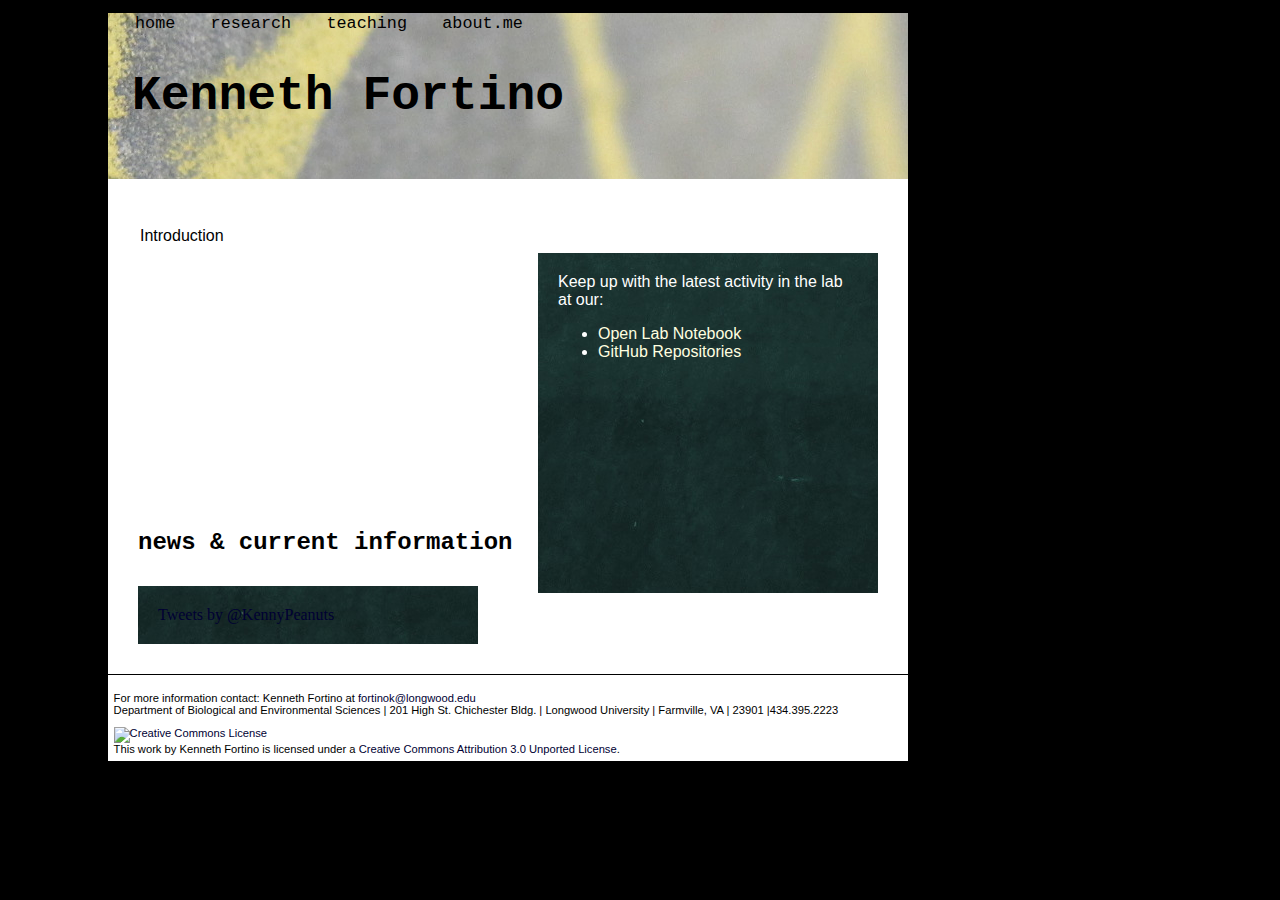
==== index.html @ a1793d67 "Began altering the content and formatting for my LU webpage." ====
<!-- Kenneth Fortino Home page -->
<!DOCTYPE thml PUBLIC "-//W3C//DTD XHTML 1.0 Transitional//EN"
"http://www.w3.org/RT/xhtml1/DTD/xhtml1-transitional.dtd">
<html xmlns="http://www.w3.org/1999/xhtml"> <!-- specifying using XHTML -->

<head><meta http-equiv="content-type" content="text/html; charset=utf-8" />
<title>Kenneth Fortino</title>
<link rel="stylesheet" type="text/css" href="simple.css" /> <!-- links to fortino.css stylesheet-->
</head>

<body>
<div id="wrap">

<div class="header">
  <h1><a href="index.html" class="header_link">Kenneth Fortino</a></h1>
<div class="menu">
    <a href="index.html" class="menu_link">home</a> <a href="./pages/research.html" class="menu_link">research</a> <a href="./pages/teaching.html" class="menu_link">teaching</a> <a href="./pages/about.html" class="menu_link">about.me</a>
</div> <!-- close menu-->
</div> <!-- close header-->

<p class="entry">
Introduction
</p>

<h2>news & current information</h2>
<div class="feed"> <!-- provide Twitter feed Widget -->
<a class="twitter-timeline" href="https://twitter.com/KennyPeanuts" data-widget-id="355389692184780801">Tweets by @KennyPeanuts</a>
<script>!function(d,s,id){var js,fjs=d.getElementsByTagName(s)[0],p=/^http:/.test(d.location)?'http':'https';if(!d.getElementById(id)){js=d.createElement(s);js.id=id;js.src=p+"://platform.twitter.com/widgets.js";fjs.parentNode.insertBefore(js,fjs);}}(document,"script","twitter-wjs");</script>
</div> <!-- close feed -->

<div class="news">
Keep up with the latest activity in the lab at our:
<ul>
  <li><a style="color: #FFFFE0;" href="http://blogs.longwood.edu/fortinolabnotebook/">Open Lab Notebook</a></li>
  <li><a style="color: #FFFFE0;" href="https://github.com/KennyPeanuts">GitHub Repositories</a></li>
</ul> 
</div><!-- close news-->



<div id="footer">
<p>For more information contact: Kenneth Fortino at <a href="mailto:fortinok@longwood.edu">fortinok@longwood.edu</a> <br />Department of Biological and Environmental Sciences | 201 High St. Chichester Bldg. | Longwood University | Farmville, VA | 23901 |434.395.2223</p>
<a rel="license" href="http://creativecommons.org/licenses/by/3.0/deed.en_US"><img alt="Creative Commons License" style="border-width:0" src="http://i.creativecommons.org/l/by/3.0/80x15.png" /></a><br />This work by <span xmlns:cc="http://creativecommons.org/ns#" property="cc:attributionName">Kenneth Fortino</span> is licensed under a <a rel="license" href="http://creativecommons.org/licenses/by/3.0/deed.en_US">Creative Commons Attribution 3.0 Unported License</a>.  
</div><!--close footer-->
</div><!--close wrap-->
</body>
</html>
---- simple.css ----
/* The simple stylesheet for Kenneth Fortino Webpage */

/* global styles */
a:link{color: #000033; text-decoration: none;}
a:visited{color: #000033; text-decoration: none;}
a:hover{/*background: #000000; color: #FFFFFF; */text-decoration: underline;}
/*styles menu links*/
a.menu_link:link{color: black; text-decoration: none;}
a.menu_link:visited{color: #000000; text-decoration: none;}
a.menu_link:hover{text-decoration: underline;}
/*makes header title a link to the homepage*/
a.header_link:link{color: black; text-decoration: none;}
a.header_link:visited{color: black; text-decoration: none;}
a.header_link:hover{background: none; color: black; text-decoration: none;}
h2 {font-family: "Courier", sans-serif; margin-left: 30px}
h3 {font-family: "Courier", sans-serif; margin-left: 20px}
h4 {font-family: "Courier", sans-serif; margin-left: 15px}
p {font-family: "Helvetica";}

/*selector styles*/
body{background: #000000; /*url(./pics/blackboard/blackboard.JPG) center center;*/
          padding: 5px 100px 5px 100px;
}/* puts background behind everything*/

div#wrap{background: #FFFFFF; 
                  max-width: 800px;
                  /*min-height: 500px;*/
                  position: relative;
                  overflow: hidden;
 } /*puts background on box in center*/

.header{background: url(./pics/blackboard/chalk.JPG) center;
        font-family: "Courier", sans-serif; 
                     font-size: 1.5em; 
                     /*border-bottom: 1px double;*/
                    /* border-top: 10px double;*/ 
                     padding: 1em;
                     position: relative;
 } /* formats title header */

.menu{font-family: "Courier", sans-serif; 
                   font-size: 0.7em; 
                   font-weight: normal; 
                   position: absolute; top: 1px; left: 27px;
                   word-spacing: 1.5em;
 } /* formats menu */

.news{background: url(./pics/blackboard/blackboard.JPG) center center;
           font-family: "Helvetica";
           color: #FFFFFF; 
           text-align: left; 
           padding: 20px;
           position: absolute; top: 210px; left: 400px;
           margin: 30px;
           min-height: 300px;
           max-width: 300px;
           /*max-height: 300px;*/
           overflow: scroll; 
} /* formats news box on homepage */

.feed{background: url(./pics/blackboard/blackboard.JPG) center center;
           color: #FFFF00; 
           text-align: left; 
           padding: 20px;
          /* position: absolute; top: 220px; left: 400px; */
           margin: 30px;
           max-width: 300px;
           /*max-height: 400px;*/
           /*overflow: scroll;*/ 
} /*formats twitter-feed box */ 

.entry{width: 50%;
           font-family: "Helvetica";
           color: #000000; 
           text-align: left; 
           padding: 2em;
           position: relative;
           min-height: 250px; 
} /* formats main text entries */

.list{width: 80%;
           font-family: "Helvetica";
           color: #000000; 
           text-align: left; 
           padding: 2em;
           position: relative;
           min-height: 250px; 
} /* formats list entries */

.photo{position: absolute; top: 50px; left: 450px;
             border: 5px solid #C0C0C0;
 } /* locates permanent photos */

div#footer{font-family: "Helvetica", sans-serif; 
                     font-size: 0.7em; 
                     /*border-bottom: 10px double;*/
                     border-top: 1px double; 
                     padding: 0.5em;
                     /*background: #A7A400;*/
                     /*position: absolute; top: -7em;*/
} /* formats footer */


/*
div#teaching{width: 30%;
                        font-family: "Helvetica";
                        color: #A7A400; 
                        text-align: center; 
                        position: relative; top: -5em; left: 22em; 
}

div#research{width: 30%;
                        font-family: "Helvetica";
                        color: #A7A400;  
                         text-align: center;  
                         position: relative; top: -10em; left: 42em; 
 }
*/
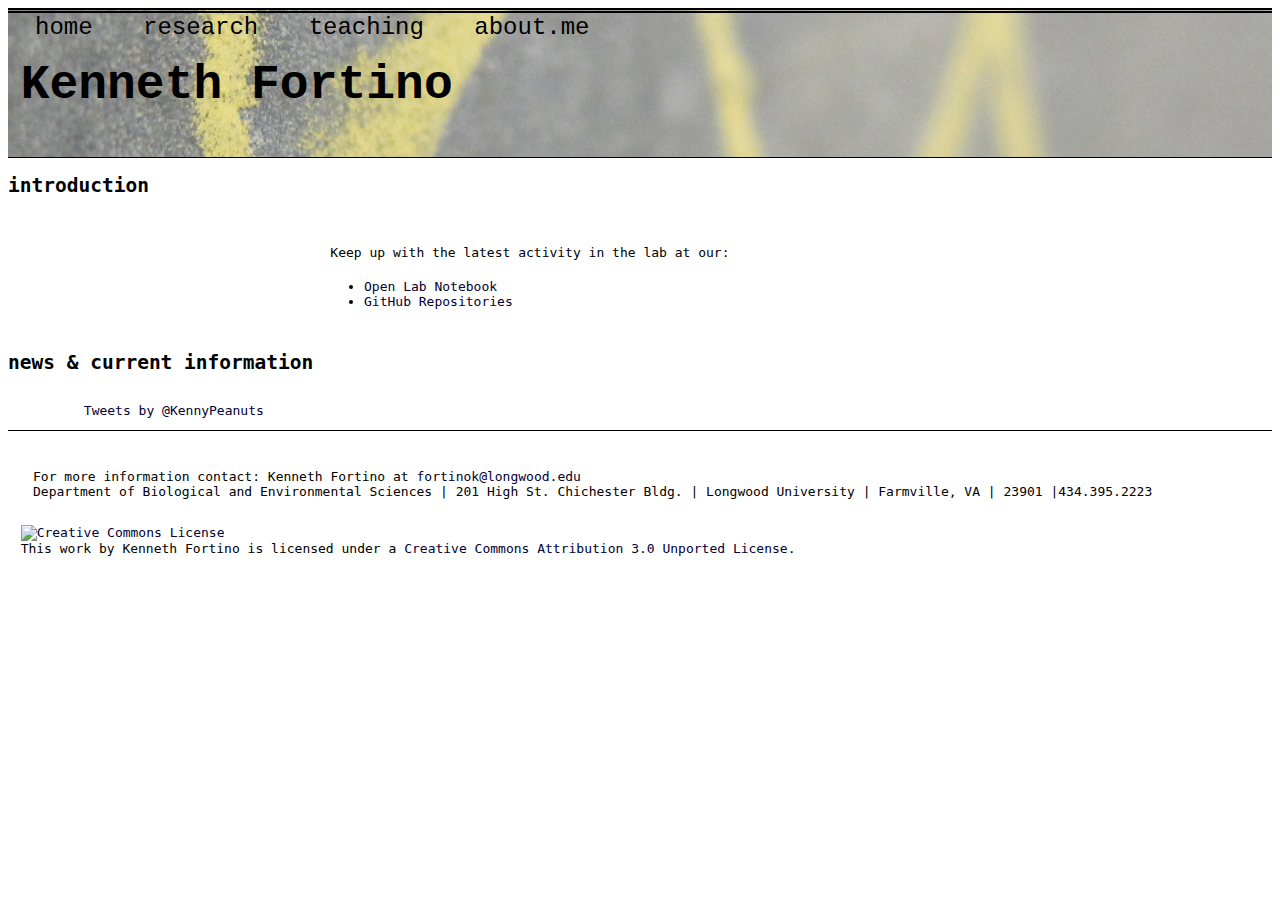
==== commit 3838e45c: "Created a very simple css file for the webpage to allow for more easily updated pages" ====
--- a/index.html
+++ b/index.html
@@ -5,11 +5,10 @@
 
 <head><meta http-equiv="content-type" content="text/html; charset=utf-8" />
 <title>Kenneth Fortino</title>
-<link rel="stylesheet" type="text/css" href="simple.css" /> <!-- links to fortino.css stylesheet-->
+<link rel="stylesheet" type="text/css" href="very-simple.css" /> <!-- links to fortino.css stylesheet-->
 </head>
 
 <body>
-<div id="wrap">
 
 <div class="header">
   <h1><a href="index.html" class="header_link">Kenneth Fortino</a></h1>
@@ -18,23 +17,27 @@
 </div> <!-- close menu-->
 </div> <!-- close header-->
 
-<p class="entry">
-Introduction
+<h2>
+introduction
+</h2>
+
+
+<div class="entry">
+<p>
+Keep up with the latest activity in the lab at our:
 </p>
+<ul>
+  <li><a href="http://blogs.longwood.edu/fortinolabnotebook/">Open Lab Notebook</a></li>
+  <li><a href="https://github.com/KennyPeanuts">GitHub Repositories</a></li>
+</ul> 
+</div><!-- close news-->
+
 
 <h2>news & current information</h2>
 <div class="feed"> <!-- provide Twitter feed Widget -->
-<a class="twitter-timeline" href="https://twitter.com/KennyPeanuts" data-widget-id="355389692184780801">Tweets by @KennyPeanuts</a>
+<a class="twitter-timeline" href="https://twitter.com/KennyPeanuts" data-widget-id="355730150194823170">Tweets by @KennyPeanuts</a>
 <script>!function(d,s,id){var js,fjs=d.getElementsByTagName(s)[0],p=/^http:/.test(d.location)?'http':'https';if(!d.getElementById(id)){js=d.createElement(s);js.id=id;js.src=p+"://platform.twitter.com/widgets.js";fjs.parentNode.insertBefore(js,fjs);}}(document,"script","twitter-wjs");</script>
 </div> <!-- close feed -->
-
-<div class="news">
-Keep up with the latest activity in the lab at our:
-<ul>
-  <li><a style="color: #FFFFE0;" href="http://blogs.longwood.edu/fortinolabnotebook/">Open Lab Notebook</a></li>
-  <li><a style="color: #FFFFE0;" href="https://github.com/KennyPeanuts">GitHub Repositories</a></li>
-</ul> 
-</div><!-- close news-->
 
 
 
@@ -42,7 +45,8 @@
 <p>For more information contact: Kenneth Fortino at <a href="mailto:fortinok@longwood.edu">fortinok@longwood.edu</a> <br />Department of Biological and Environmental Sciences | 201 High St. Chichester Bldg. | Longwood University | Farmville, VA | 23901 |434.395.2223</p>
 <a rel="license" href="http://creativecommons.org/licenses/by/3.0/deed.en_US"><img alt="Creative Commons License" style="border-width:0" src="http://i.creativecommons.org/l/by/3.0/80x15.png" /></a><br />This work by <span xmlns:cc="http://creativecommons.org/ns#" property="cc:attributionName">Kenneth Fortino</span> is licensed under a <a rel="license" href="http://creativecommons.org/licenses/by/3.0/deed.en_US">Creative Commons Attribution 3.0 Unported License</a>.  
 </div><!--close footer-->
-</div><!--close wrap-->
+
 </body>
+
 </html>
 
--- a/very-simple.css
+++ b/very-simple.css
@@ -0,0 +1,70 @@
+/* The simple stylesheet for Kenneth Fortino Webpage */
+
+/* global styles */
+a:link{color: #000033; text-decoration: none;}
+a:visited{color: #000033; text-decoration: none;}
+a:hover{/*background: #000000; color: #FFFFFF; */text-decoration: underline;}
+/*styles menu links*/
+a.menu_link:link{color: black; text-decoration: none;}
+a.menu_link:visited{color: #000000; text-decoration: none;}
+a.menu_link:hover{text-decoration: underline;}
+/*makes header title a link to the homepage*/
+a.header_link:link{color: black; text-decoration: none;}
+a.header_link:visited{color: black; text-decoration: none;}
+a.header_link:hover{background: none; color: black; text-decoration: none;}
+
+body {
+      font-family: monospace;
+      font-size: 1em;
+      }
+p {
+   font-family: monospace;
+   padding: 1%;
+   text-align: justify;
+  }
+
+
+.header{background: url(./pics/blackboard/chalk.JPG) center;
+        font-family: "Courier", monospace; 
+                     font-size: 1.5em; 
+                     border-top: 5px double;                      
+                     border-bottom: 1px double;
+                     padding: 1%;
+                     position: relative;
+ } /* formats title header */
+
+.menu{font-family: "Courier", sans-serif; 
+                   font-size: 1em; 
+                   font-weight: normal; 
+                   position: absolute; top: 1px; left: 27px;
+                   word-spacing: 1.5em;
+ } /* formats menu */
+
+
+.feed{/*background: url(./pics/blackboard/blackboard.JPG) center center;*/
+           margin-left: 5%;
+           margin-right: auto; 
+           padding: 1%;
+           max-width: 25%;
+ } /*formats twitter-feed box */ 
+
+.entry{    max-width: 50%;
+           margin-left: auto;
+           margin-right: auto;
+           text-align: left; 
+           padding: 1%;
+           position: relative;
+} /* formats main text entries */
+
+.photo{  max-width: 50%;
+         margin-left: auto;
+         margin-right: auto;
+} /* formats photos */
+         
+div#footer{font-family: monospace; 
+                     font-size: 1em; 
+                     /*border-bottom: 10px double;*/
+                     border-top: 1.5px double; 
+                     padding: 1%;
+} /* formats footer */
+
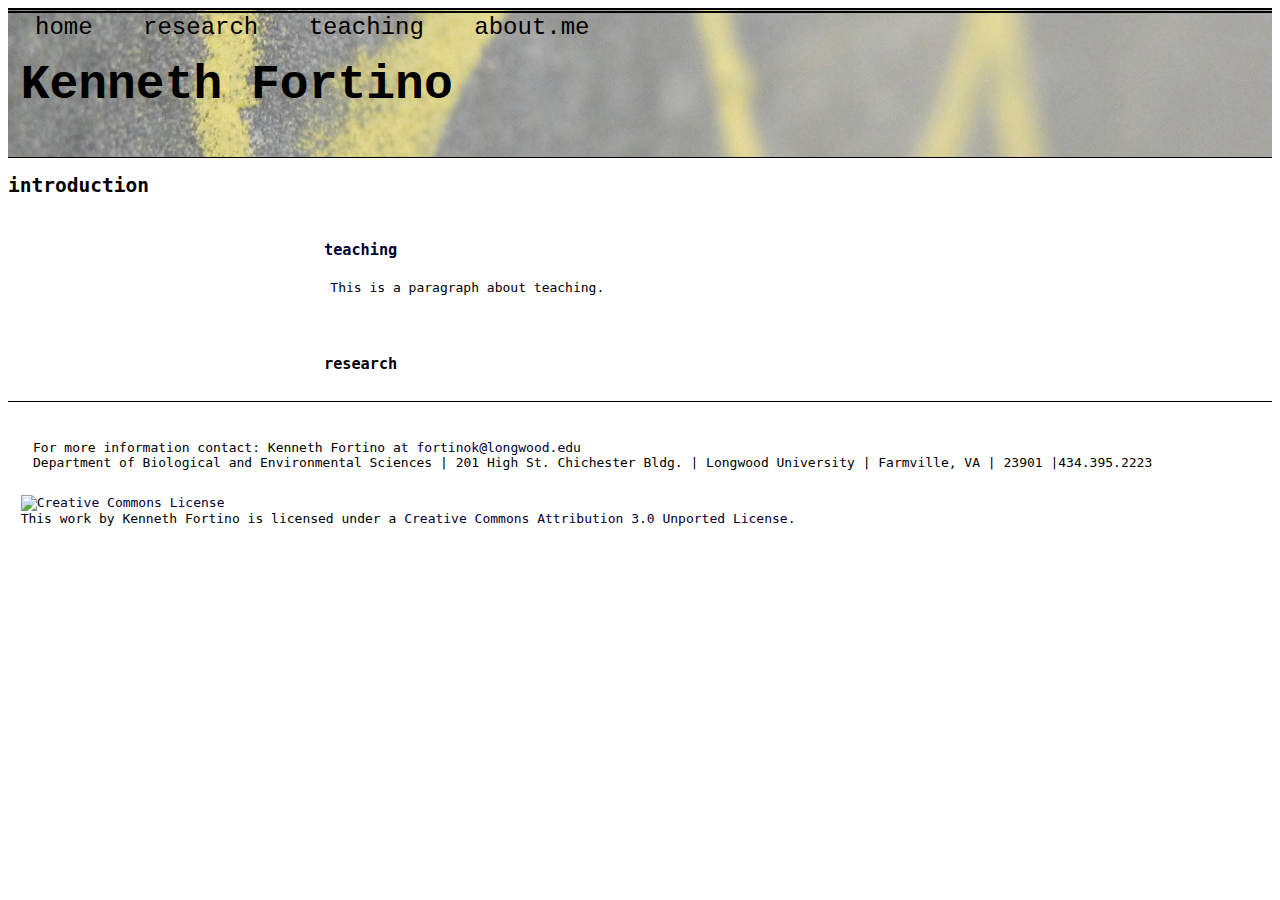
==== commit cb0a7d06: "updated content of research and index pages" ====
--- a/index.html
+++ b/index.html
@@ -21,20 +21,24 @@
 introduction
 </h2>
 
+<div class="entry">
+ <h3><a href="./pages/teaching.html">teaching</a></h3>
+  <p>
+
+This is a paragraph about teaching.
+
+  </p>
+</div> <!-- close teaching entry -->
 
 <div class="entry">
-<p>
-Keep up with the latest activity in the lab at our:
-</p>
-<ul>
-  <li><a href="http://blogs.longwood.edu/fortinolabnotebook/">Open Lab Notebook</a></li>
-  <li><a href="https://github.com/KennyPeanuts">GitHub Repositories</a></li>
-</ul> 
-</div><!-- close news-->
+ <h3>research</h3>
+  
+</div><!-- close research entry -->
 
-
+<!--
 <h2>news & current information</h2>
 <div class="feed"> <!-- provide Twitter feed Widget -->
+<!--
 <a class="twitter-timeline" href="https://twitter.com/KennyPeanuts" data-widget-id="355730150194823170">Tweets by @KennyPeanuts</a>
 <script>!function(d,s,id){var js,fjs=d.getElementsByTagName(s)[0],p=/^http:/.test(d.location)?'http':'https';if(!d.getElementById(id)){js=d.createElement(s);js.id=id;js.src=p+"://platform.twitter.com/widgets.js";fjs.parentNode.insertBefore(js,fjs);}}(document,"script","twitter-wjs");</script>
 </div> <!-- close feed -->
--- a/very-simple.css
+++ b/very-simple.css
@@ -23,6 +23,9 @@
    text-align: justify;
   }
 
+li {
+    padding: 1%;
+   }
 
 .header{background: url(./pics/blackboard/chalk.JPG) center;
         font-family: "Courier", monospace; 
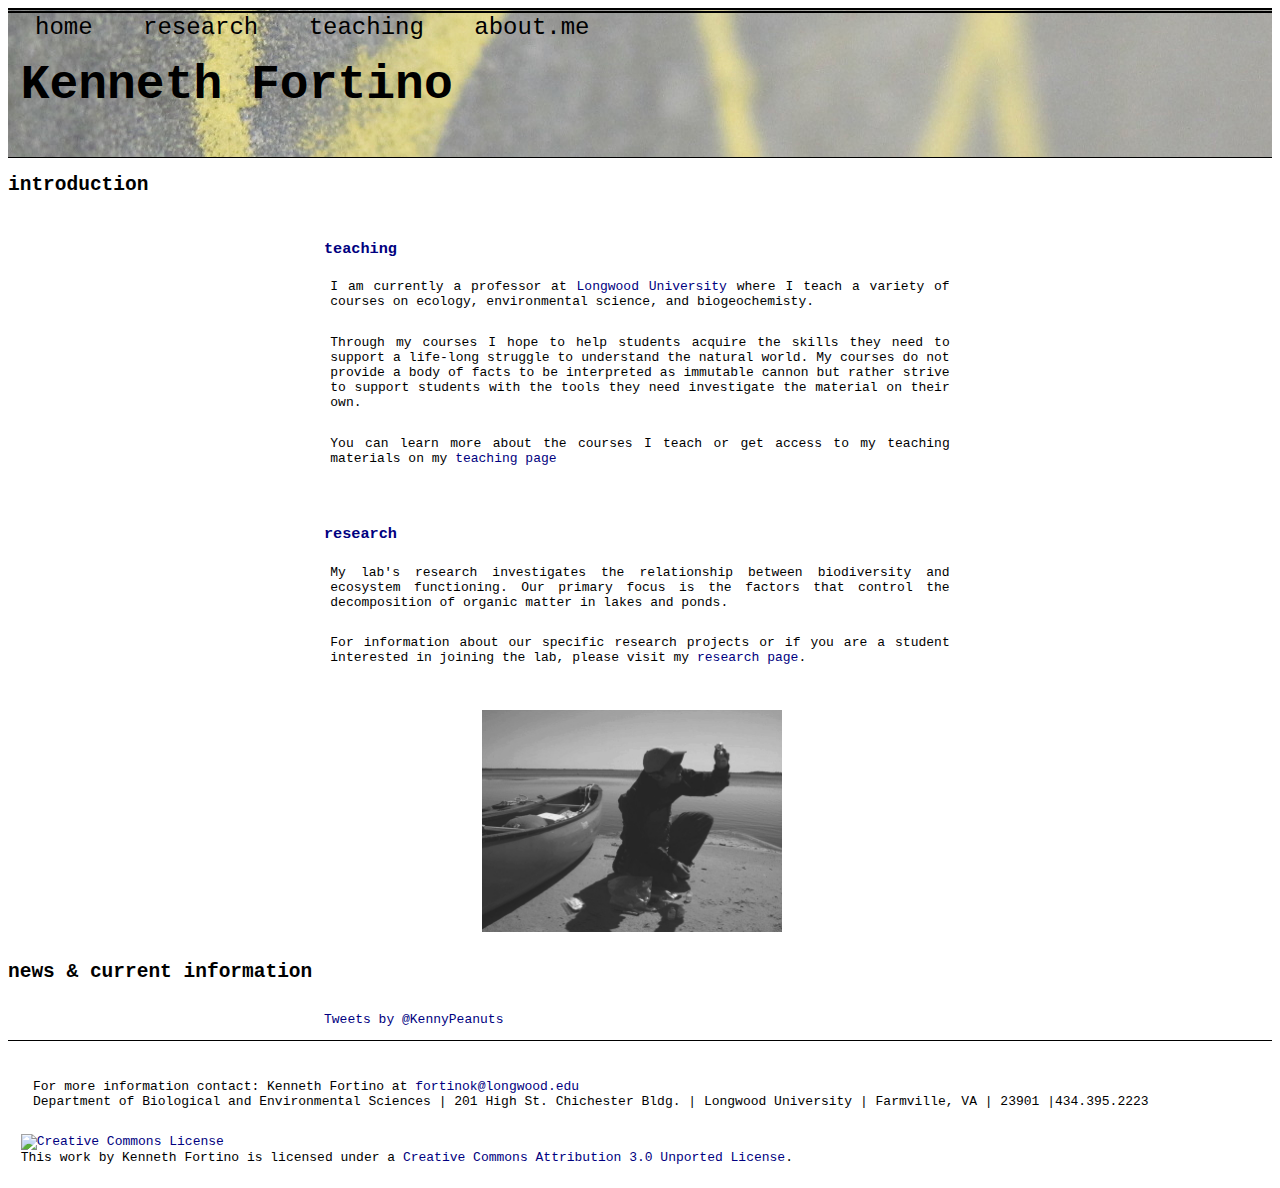
==== commit 5cab49ce: "Completed index copy" ====
--- a/index.html
+++ b/index.html
@@ -23,22 +23,37 @@
 
 <div class="entry">
  <h3><a href="./pages/teaching.html">teaching</a></h3>
-  <p>
 
-This is a paragraph about teaching.
-
-  </p>
+<p>
+I am currently a professor at <a href="http://www.longwood.edu/">Longwood University</a> where I teach a variety of courses on ecology, environmental science, and biogeochemisty. 
+</p>
+<p>
+Through my courses I hope to help students acquire the skills they need to support a life-long struggle to understand the natural world.  My courses do not provide a body of facts to be interpreted as immutable cannon but rather strive to support students with the tools they need investigate the material on their own.
+</p>
+<p>
+You can learn more about the courses I teach or get access to my teaching materials on my <a href="./pages/teaching.html">teaching page</a>
+</p>
+ 
 </div> <!-- close teaching entry -->
 
 <div class="entry">
- <h3>research</h3>
+ <h3><a href="./pages/research.html">research</a></h3>
+<p>
+My lab's research investigates the relationship between biodiversity and ecosystem functioning.  Our primary focus is the factors that control the decomposition of organic matter in lakes and ponds.
+</p>
+<p>
+For information about our specific research projects or if you are a student interested in joining the lab, please visit my <a href="./pages/research.html">research page</a>. 
+</p>
   
 </div><!-- close research entry -->
+<div class="entry">
+<div class="photo">
+<img src="./pics/pungo_bw.jpg" alt="Photo of Kenneth Fortino" width="300"/>
+</div><!--close photo-->
+</div><!-- close entry -->
 
-<!--
 <h2>news & current information</h2>
 <div class="feed"> <!-- provide Twitter feed Widget -->
-<!--
 <a class="twitter-timeline" href="https://twitter.com/KennyPeanuts" data-widget-id="355730150194823170">Tweets by @KennyPeanuts</a>
 <script>!function(d,s,id){var js,fjs=d.getElementsByTagName(s)[0],p=/^http:/.test(d.location)?'http':'https';if(!d.getElementById(id)){js=d.createElement(s);js.id=id;js.src=p+"://platform.twitter.com/widgets.js";fjs.parentNode.insertBefore(js,fjs);}}(document,"script","twitter-wjs");</script>
 </div> <!-- close feed -->
--- a/very-simple.css
+++ b/very-simple.css
@@ -1,9 +1,9 @@
 /* The simple stylesheet for Kenneth Fortino Webpage */
 
 /* global styles */
-a:link{color: #000033; text-decoration: none;}
-a:visited{color: #000033; text-decoration: none;}
-a:hover{/*background: #000000; color: #FFFFFF; */text-decoration: underline;}
+a:link{color: #000080; text-decoration: none;}
+a:visited{color: #000080; text-decoration: none;}
+a:hover{/*background: #000000; color: #FFFFFF; */ text-decoration: underline;}
 /*styles menu links*/
 a.menu_link:link{color: black; text-decoration: none;}
 a.menu_link:visited{color: #000000; text-decoration: none;}
@@ -45,10 +45,10 @@
 
 
 .feed{/*background: url(./pics/blackboard/blackboard.JPG) center center;*/
-           margin-left: 5%;
+           margin-left: auto;
            margin-right: auto; 
            padding: 1%;
-           max-width: 25%;
+           max-width: 50%;
  } /*formats twitter-feed box */ 
 
 .entry{    max-width: 50%;
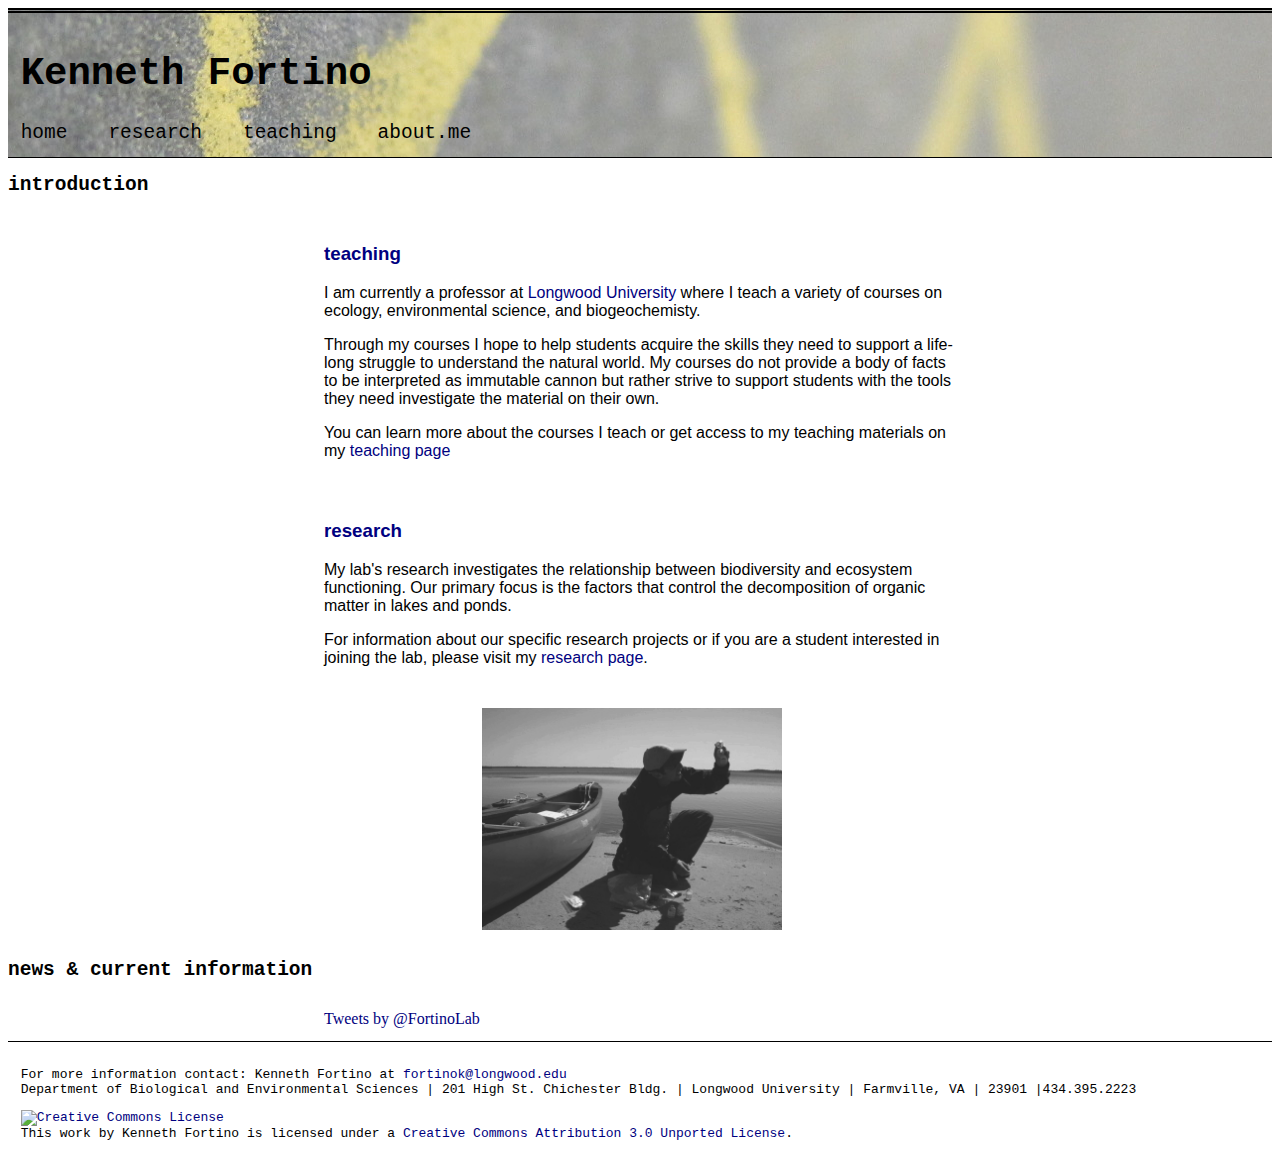
==== commit 4cce7288: "Edited css formatting of font (changed to sans-serif for entry txt) and added description to researc" ====
--- a/index.html
+++ b/index.html
@@ -17,7 +17,7 @@
 </div> <!-- close menu-->
 </div> <!-- close header-->
 
-<h2>
+<h2 class="label">
 introduction
 </h2>
 
@@ -52,11 +52,12 @@
 </div><!--close photo-->
 </div><!-- close entry -->
 
-<h2>news & current information</h2>
+<h2 class="label">news & current information</h2>
 <div class="feed"> <!-- provide Twitter feed Widget -->
-<a class="twitter-timeline" href="https://twitter.com/KennyPeanuts" data-widget-id="355730150194823170">Tweets by @KennyPeanuts</a>
+<a class="twitter-timeline"  href="https://twitter.com/FortinoLab"  data-widget-id="364843666205990912">Tweets by @FortinoLab</a>
 <script>!function(d,s,id){var js,fjs=d.getElementsByTagName(s)[0],p=/^http:/.test(d.location)?'http':'https';if(!d.getElementById(id)){js=d.createElement(s);js.id=id;js.src=p+"://platform.twitter.com/widgets.js";fjs.parentNode.insertBefore(js,fjs);}}(document,"script","twitter-wjs");</script>
 </div> <!-- close feed -->
+
 
 
 
--- a/very-simple.css
+++ b/very-simple.css
@@ -13,22 +13,23 @@
 a.header_link:visited{color: black; text-decoration: none;}
 a.header_link:hover{background: none; color: black; text-decoration: none;}
 
-body {
+/*body {
       font-family: monospace;
       font-size: 1em;
-      }
-p {
-   font-family: monospace;
+      }*/
+/*p {
+   font-family: sans-serif;
    padding: 1%;
    text-align: justify;
-  }
+  }*/
 
 li {
     padding: 1%;
    }
 
+
 .header{background: url(./pics/blackboard/chalk.JPG) center;
-        font-family: "Courier", monospace; 
+        font-family: monospace; 
                      font-size: 1.5em; 
                      border-top: 5px double;                      
                      border-bottom: 1px double;
@@ -36,13 +37,16 @@
                      position: relative;
  } /* formats title header */
 
-.menu{font-family: "Courier", sans-serif; 
+.menu{font-family: monospace; 
                    font-size: 1em; 
                    font-weight: normal; 
-                   position: absolute; top: 1px; left: 27px;
+                   /*position: absolute; top: 1px; left: 27px;*/
                    word-spacing: 1.5em;
  } /* formats menu */
 
+.label {
+         font-family: monospace;
+        }
 
 .feed{/*background: url(./pics/blackboard/blackboard.JPG) center center;*/
            margin-left: auto;
@@ -51,7 +55,8 @@
            max-width: 50%;
  } /*formats twitter-feed box */ 
 
-.entry{    max-width: 50%;
+.entry{    font-family: sans-serif;
+           max-width: 50%;
            margin-left: auto;
            margin-right: auto;
            text-align: left; 
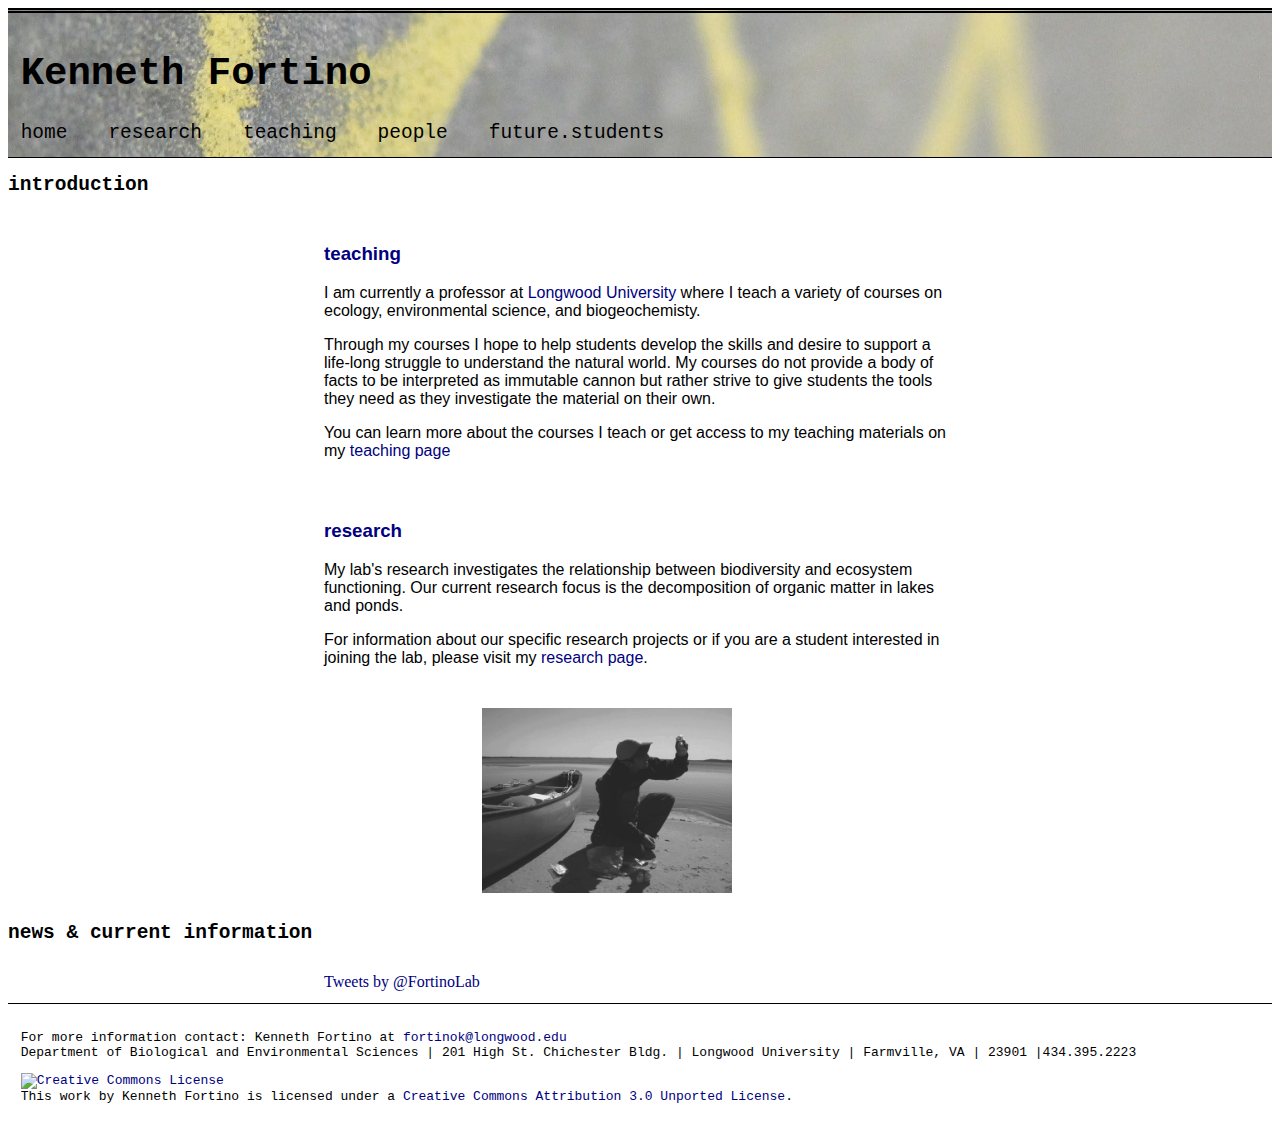
==== commit db92a9f1: "Completed edits to css and homepage. Added project descriptions to research page. Added course descr" ====
--- a/index.html
+++ b/index.html
@@ -1,7 +1,5 @@
 <!-- Kenneth Fortino Home page -->
-<!DOCTYPE thml PUBLIC "-//W3C//DTD XHTML 1.0 Transitional//EN"
-"http://www.w3.org/RT/xhtml1/DTD/xhtml1-transitional.dtd">
-<html xmlns="http://www.w3.org/1999/xhtml"> <!-- specifying using XHTML -->
+<html>
 
 <head><meta http-equiv="content-type" content="text/html; charset=utf-8" />
 <title>Kenneth Fortino</title>
@@ -13,7 +11,7 @@
 <div class="header">
   <h1><a href="index.html" class="header_link">Kenneth Fortino</a></h1>
 <div class="menu">
-    <a href="index.html" class="menu_link">home</a> <a href="./pages/research.html" class="menu_link">research</a> <a href="./pages/teaching.html" class="menu_link">teaching</a> <a href="./pages/about.html" class="menu_link">about.me</a>
+    <a href="index.html" class="menu_link">home</a> <a href="./pages/research.html" class="menu_link">research</a> <a href="./pages/teaching.html" class="menu_link">teaching</a> <a href="./pages/about.html" class="menu_link">people</a> <a href="./pages/future_students.html" class="menu_link">future.students</a>
 </div> <!-- close menu-->
 </div> <!-- close header-->
 
@@ -28,7 +26,7 @@
 I am currently a professor at <a href="http://www.longwood.edu/">Longwood University</a> where I teach a variety of courses on ecology, environmental science, and biogeochemisty. 
 </p>
 <p>
-Through my courses I hope to help students acquire the skills they need to support a life-long struggle to understand the natural world.  My courses do not provide a body of facts to be interpreted as immutable cannon but rather strive to support students with the tools they need investigate the material on their own.
+Through my courses I hope to help students develop the skills and desire to support a life-long struggle to understand the natural world.  My courses do not provide a body of facts to be interpreted as immutable cannon but rather strive to give students the tools they need as they investigate the material on their own.
 </p>
 <p>
 You can learn more about the courses I teach or get access to my teaching materials on my <a href="./pages/teaching.html">teaching page</a>
@@ -39,16 +37,16 @@
 <div class="entry">
  <h3><a href="./pages/research.html">research</a></h3>
 <p>
-My lab's research investigates the relationship between biodiversity and ecosystem functioning.  Our primary focus is the factors that control the decomposition of organic matter in lakes and ponds.
+My lab's research investigates the relationship between biodiversity and ecosystem functioning.  Our current research focus is the decomposition of organic matter in lakes and ponds.
 </p>
 <p>
 For information about our specific research projects or if you are a student interested in joining the lab, please visit my <a href="./pages/research.html">research page</a>. 
 </p>
-  
 </div><!-- close research entry -->
+
 <div class="entry">
 <div class="photo">
-<img src="./pics/pungo_bw.jpg" alt="Photo of Kenneth Fortino" width="300"/>
+<img src="./pics/pungo_bw.jpg" alt="Photo of Kenneth Fortino" width="250"/>
 </div><!--close photo-->
 </div><!-- close entry -->
 
--- a/very-simple.css
+++ b/very-simple.css
@@ -27,6 +27,10 @@
     padding: 1%;
    }
 
+figcaption {
+            font-family: monospace;
+            padding: 0.5em;
+            }
 
 .header{background: url(./pics/blackboard/chalk.JPG) center;
         font-family: monospace; 
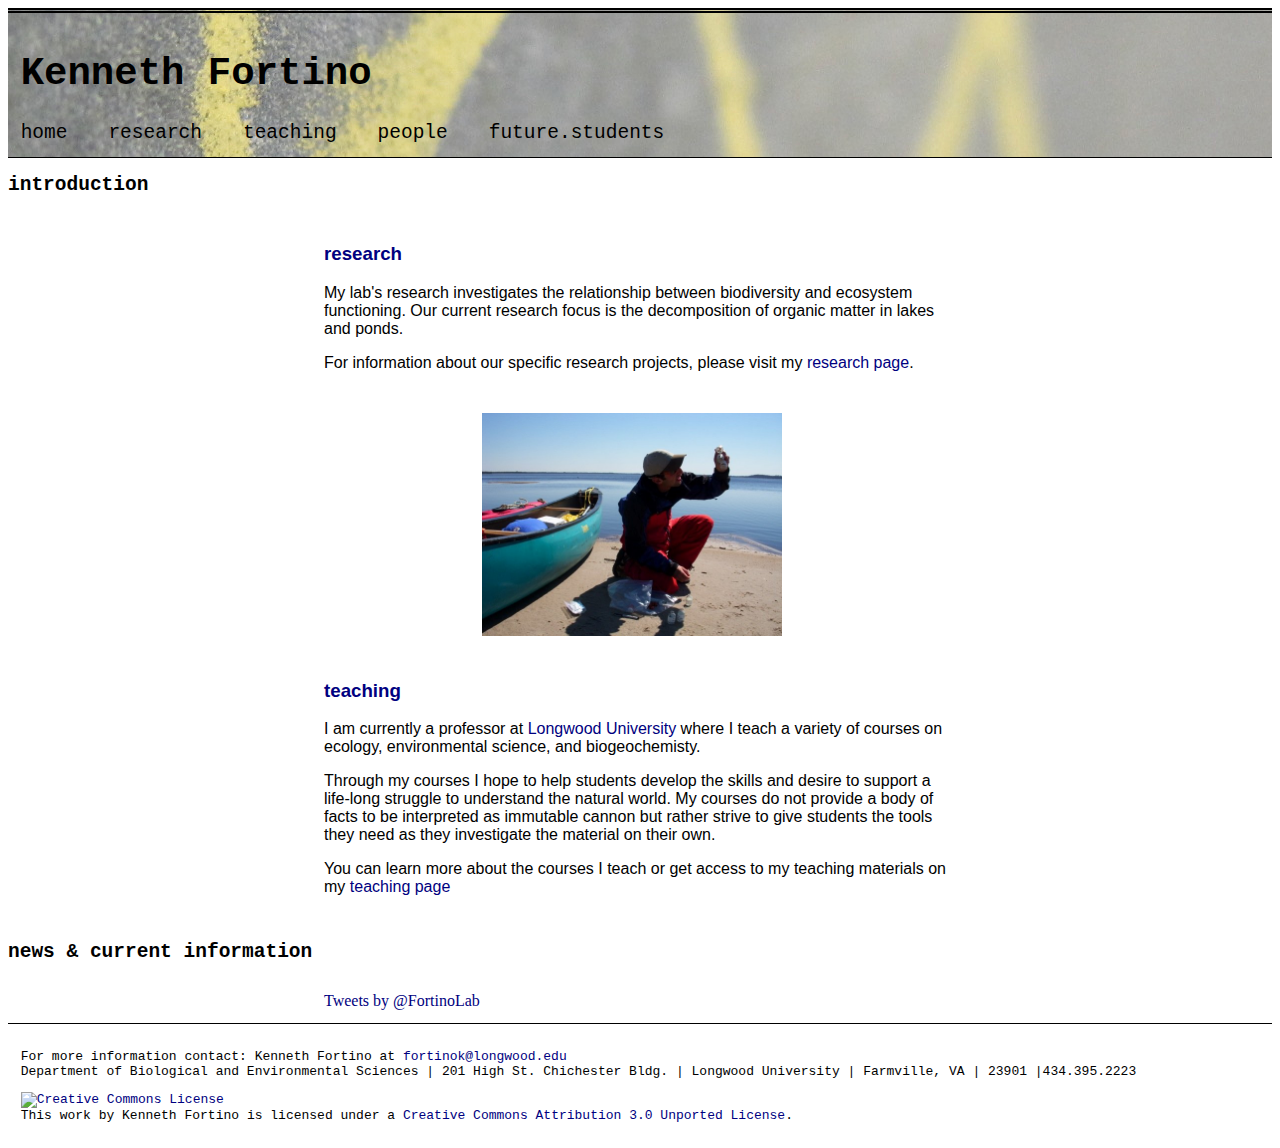
==== commit 1b709efc: "Continued to add content to the pages" ====
--- a/index.html
+++ b/index.html
@@ -20,6 +20,24 @@
 </h2>
 
 <div class="entry">
+ <h3><a href="./pages/research.html">research</a></h3>
+<p>
+My lab's research investigates the relationship between biodiversity and ecosystem functioning.  Our current research focus is the decomposition of organic matter in lakes and ponds.
+</p>
+<p>
+For information about our specific research projects, please visit my <a href="./pages/research.html">research page</a>. 
+</p>
+</div><!-- close research entry -->
+
+
+<div class="entry">
+<div class="photo">
+<img src="./pics/pungo.jpg" alt="Photo of Kenneth Fortino sampling Pungo Lake" width="300"/>
+</div><!--close photo-->
+</div><!-- close entry -->
+
+
+<div class="entry">
  <h3><a href="./pages/teaching.html">teaching</a></h3>
 
 <p>
@@ -34,21 +52,6 @@
  
 </div> <!-- close teaching entry -->
 
-<div class="entry">
- <h3><a href="./pages/research.html">research</a></h3>
-<p>
-My lab's research investigates the relationship between biodiversity and ecosystem functioning.  Our current research focus is the decomposition of organic matter in lakes and ponds.
-</p>
-<p>
-For information about our specific research projects or if you are a student interested in joining the lab, please visit my <a href="./pages/research.html">research page</a>. 
-</p>
-</div><!-- close research entry -->
-
-<div class="entry">
-<div class="photo">
-<img src="./pics/pungo_bw.jpg" alt="Photo of Kenneth Fortino" width="250"/>
-</div><!--close photo-->
-</div><!-- close entry -->
 
 <h2 class="label">news & current information</h2>
 <div class="feed"> <!-- provide Twitter feed Widget -->
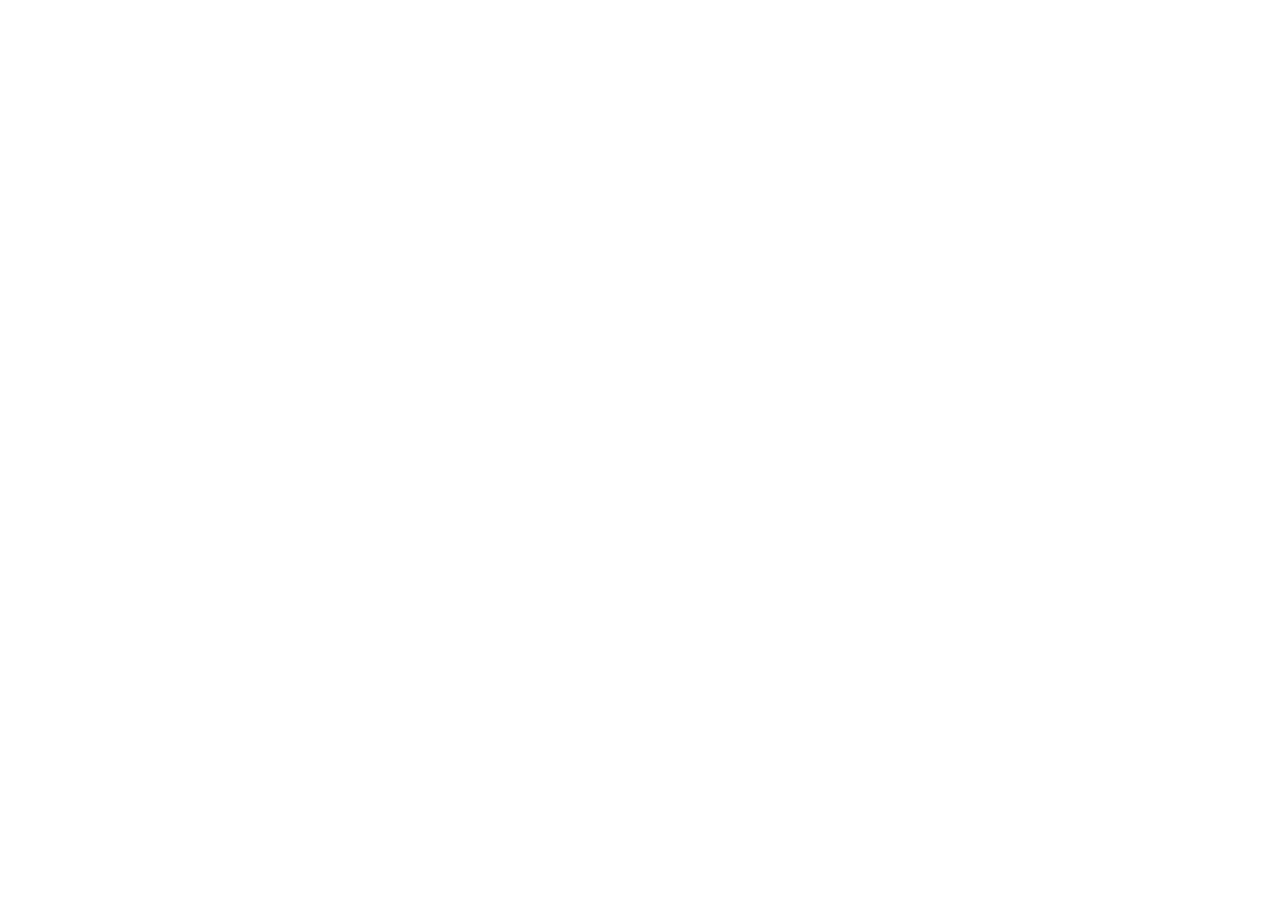
==== commit de014b78: "updated index.html to redirect to blog homepage" ====
--- a/index.html
+++ b/index.html
@@ -1,73 +1,23 @@
-<!-- Kenneth Fortino Home page -->
 <html>
+<head>
+        <meta http-equiv="refresh" content="5; https://blogs.longwood.edu/fortinolab/">
+        <script type="text/javascript">
+            window.location.href = "https://blogs.longwood.edu/fortinolab/"
+        </script>
+        <title>Page Redirection</title>
 
-<head><meta http-equiv="content-type" content="text/html; charset=utf-8" />
-<title>Kenneth Fortino</title>
-<link rel="stylesheet" type="text/css" href="very-simple.css" /> <!-- links to fortino.css stylesheet-->
 </head>
 
 <body>
 
-<div class="header">
-  <h1><a href="index.html" class="header_link">Kenneth Fortino</a></h1>
-<div class="menu">
-    <a href="index.html" class="menu_link">home</a> <a href="./pages/research.html" class="menu_link">research</a> <a href="./pages/teaching.html" class="menu_link">teaching</a> <a href="./pages/about.html" class="menu_link">people</a> <a href="./pages/future_students.html" class="menu_link">future.students</a>
-</div> <!-- close menu-->
-</div> <!-- close header-->
-
-<h2 class="label">
-introduction
-</h2>
-
-<div class="entry">
- <h3><a href="./pages/research.html">research</a></h3>
+<img src="./old_boat.jpg", width = 700 />
 <p>
-My lab's research investigates the relationship between biodiversity and ecosystem functioning.  Our current research focus is the decomposition of organic matter in lakes and ponds.
+It seems you have found a site that is no longer being maintained.
 </p>
 <p>
-For information about our specific research projects, please visit my <a href="./pages/research.html">research page</a>. 
-</p>
-</div><!-- close research entry -->
-
-
-<div class="entry">
-<div class="photo">
-<img src="./pics/pungo.jpg" alt="Photo of Kenneth Fortino sampling Pungo Lake" width="300"/>
-</div><!--close photo-->
-</div><!-- close entry -->
-
-
-<div class="entry">
- <h3><a href="./pages/teaching.html">teaching</a></h3>
-
+You should be redirected to my current site automatically, or you can click here: <a href="https://blogs.longwood.edu/fortinolab/">https://blogs.longwood.edu/fortinolab/</a>
 <p>
-I am currently a professor at <a href="http://www.longwood.edu/">Longwood University</a> where I teach a variety of courses on ecology, environmental science, and biogeochemisty. 
-</p>
-<p>
-Through my courses I hope to help students develop the skills and desire to support a life-long struggle to understand the natural world.  My courses do not provide a body of facts to be interpreted as immutable cannon but rather strive to give students the tools they need as they investigate the material on their own.
-</p>
-<p>
-You can learn more about the courses I teach or get access to my teaching materials on my <a href="./pages/teaching.html">teaching page</a>
-</p>
- 
-</div> <!-- close teaching entry -->
-
-
-<h2 class="label">news & current information</h2>
-<div class="feed"> <!-- provide Twitter feed Widget -->
-<a class="twitter-timeline"  href="https://twitter.com/FortinoLab"  data-widget-id="364843666205990912">Tweets by @FortinoLab</a>
-<script>!function(d,s,id){var js,fjs=d.getElementsByTagName(s)[0],p=/^http:/.test(d.location)?'http':'https';if(!d.getElementById(id)){js=d.createElement(s);js.id=id;js.src=p+"://platform.twitter.com/widgets.js";fjs.parentNode.insertBefore(js,fjs);}}(document,"script","twitter-wjs");</script>
-</div> <!-- close feed -->
-
-
-
-
-<div id="footer">
-<p>For more information contact: Kenneth Fortino at <a href="mailto:fortinok@longwood.edu">fortinok@longwood.edu</a> <br />Department of Biological and Environmental Sciences | 201 High St. Chichester Bldg. | Longwood University | Farmville, VA | 23901 |434.395.2223</p>
-<a rel="license" href="http://creativecommons.org/licenses/by/3.0/deed.en_US"><img alt="Creative Commons License" style="border-width:0" src="http://i.creativecommons.org/l/by/3.0/80x15.png" /></a><br />This work by <span xmlns:cc="http://creativecommons.org/ns#" property="cc:attributionName">Kenneth Fortino</span> is licensed under a <a rel="license" href="http://creativecommons.org/licenses/by/3.0/deed.en_US">Creative Commons Attribution 3.0 Unported License</a>.  
-</div><!--close footer-->
 
 </body>
-
 </html>
 
